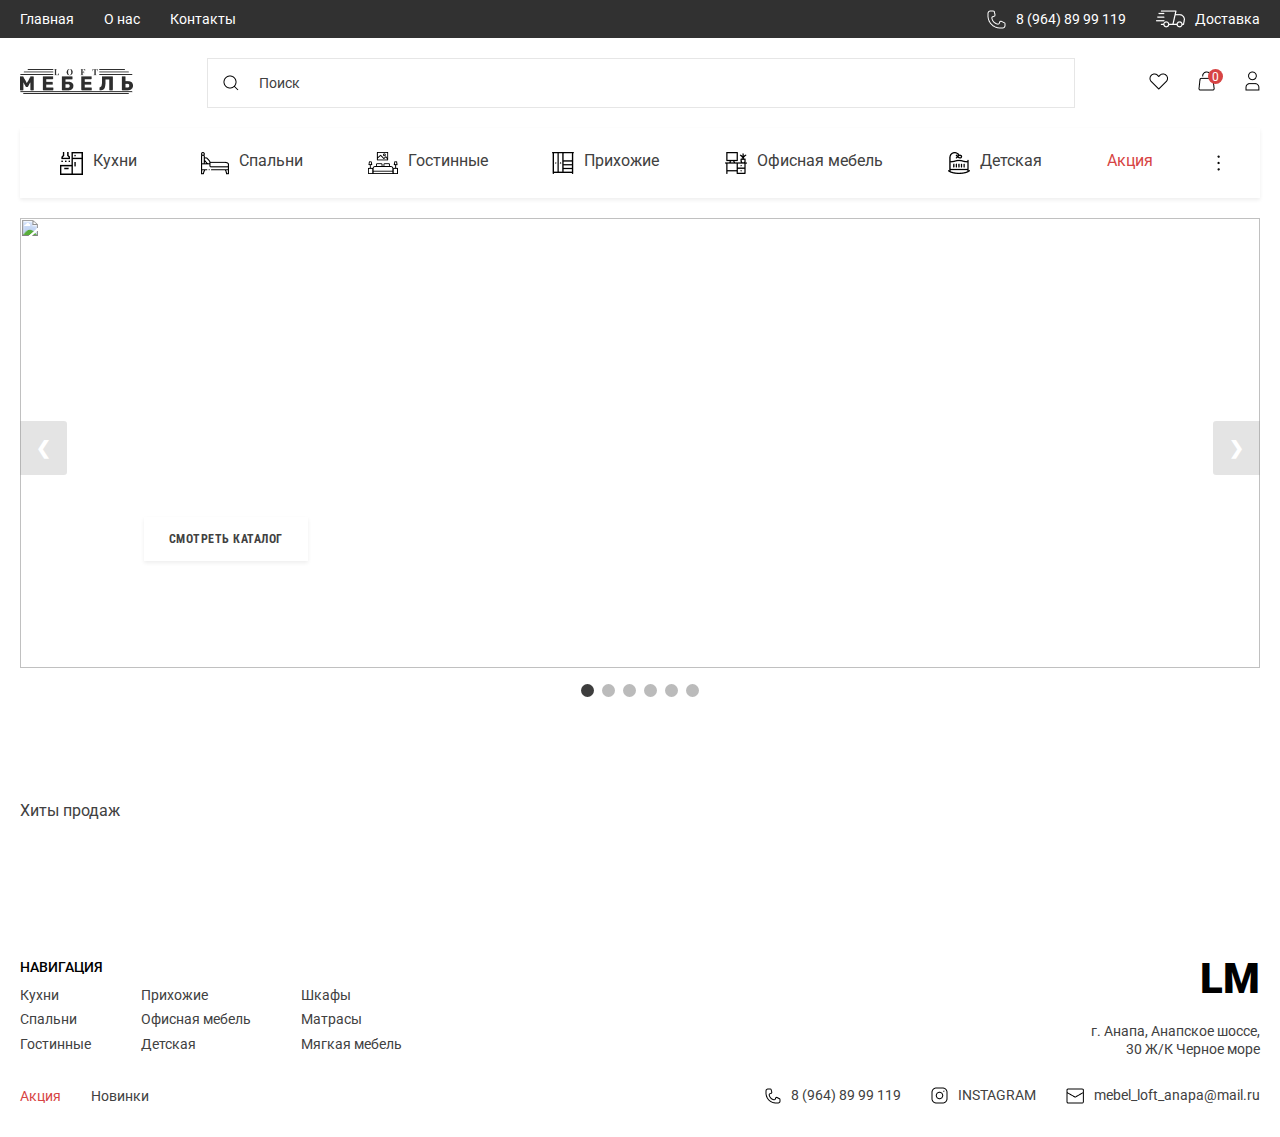
==== index.html @ ea55ac65 "connected offic furniture html link" ====
<!DOCTYPE html>
<html lang="en">

<head>
    <meta charset="UTF-8">
    <meta name="viewport" content="width=device-width, initial-scale=1.0">
    <link rel="stylesheet" href="./css/style.css">
    <link rel="preconnect" href="https://fonts.googleapis.com">
    <link rel="preconnect" href="https://fonts.gstatic.com" crossorigin>
    <link
        href="https://fonts.googleapis.com/css2?family=Playfair+Display:wght@400;700&family=Roboto+Condensed:wght@400;600;800;900&family=Roboto:wght@300;400;500;700;900&display=swap"
        rel="stylesheet">
    <link rel="stylesheet" href="https://cdn.jsdelivr.net/npm/bootstrap-icons@1.11.2/font/bootstrap-icons.min.css">
    <title>Loft Mebel</title>
</head>

<body>

    <nav class="navbar">
        <div class="navbar__top">
            <div class="container">
                <div class="navbar__top__content">
                    <ul class="navbar__top__left">
                        <li>Главная</li>
                        <li>О нас</li>
                        <li>Контакты</li>
                    </ul>
                    <ul class="navbar__top__right">
                        <li>
                            <img src="./img/phone-icon.png" alt="">
                            <a href="tel:8 (964) 89 99 119">8 (964) 89 99 119</a>
                        </li>
                        <li>
                            <img src="./img/delivery-icon.png" alt="">
                            <a href="#">Доставка</a>
                        </li>
                    </ul>
                    <div class="close__navbar__menu__icon"><i class="bi bi-x-lg"></i></div>
                </div>
            </div>
        </div>
        <div class="navbar__bottom">
            <div class="container">
                <div class="navbar__bottom__content">
                    <div class="navbar__menu__icon"><i class="bi bi-list"></i></div>
                    <a href="#" class="market__logo">
                        <img src="./img/LOGO.png" alt="">
                    </a>
                    <div class="search__box">
                        <img src="./img/search-icon.png" alt="">
                        <input type="text" placeholder="Поиск" class="search__area">
                    </div>
                    <div class="navbar__activities">
                        <div class="navbar__activity"><img src="./img/liked-icon.png" alt=""></div>
                        <div class="navbar__activity">
                            <img src="./img/bag-icon.png" alt="">
                            <div class="counter__bought__products">0</div>
                        </div>
                        <div class="navbar__activity"> <img src="./img/user-icon.png" alt=""></div>
                    </div>
                </div>
            </div>
        </div>
        <div class="container">
            <ul class="products__type__row">
                <a href="kitchen.html">
                    <li>
                        <img src="./img/kitchen-icon.png" alt="">
                        <span class="product__name">Кухни</span>
                    </li>
                </a>
                <a href="bedroom.html">
                    <li>
                        <img src="./img/bedroom-icon.png" alt="">
                        <span class="product__name">Спальни</span>
                    </li>
                </a>
                <a href="livingRoom.html">
                    <li>
                        <img src="./img/livingroom-icon.png" alt="">
                        <span class="product__name">Гостинные</span>
                    </li>
                </a>
                <a href="hallway.html">
                    <li>
                        <img src="./img/closet-icon.png" alt="">
                        <span class="product__name">Прихожие</span>
                    </li>
                </a>
                <a href="officeFurniture.html">
                    <li>
                        <img src="./img/office-icon.png" alt="">
                        <span class="product__name extra__width">Офисная мебель</span>
                    </li>
                </a>
                <li>
                    <img src="./img/childrensroom-icon.png" alt="">
                    <span class="product__name">Детская</span>
                </li>
                <li class="products__in__sale"><span>Акция</span></li>
                <li class="products__type__settings"><img src="./img/three dot.png" alt=""></li>
            </ul>
        </div>
    </nav>

    <header class="header">
        <div class="container">
            <div class="header__content">
                <div class="slide fade">
                    <img src="https://rolen-mebel.ru/up/resizetmp/1680_640_4/27d166727599573d9fa491436e510f7b/banner.jpg"
                        class="header__image">
                    <div class="slide__data">
                        <h2 class="header__title">loft <br> мебель</h2>
                        <p class="header__text">Современная и удобная мебель в Анапе</p>
                        <button class="header__btn">СМОТРЕТЬ КАТАЛОГ</button>
                    </div>
                </div>
                <div class="slide fade">
                    <img src="https://belarusmebel.kz/static/img/images/new/5.jpg" class="header__image">
                    <div class="slide__data">
                        <h2 class="header__title">loft <br> мебель</h2>
                        <p class="header__text">Современная и удобная мебель в Анапе</p>
                        <button class="header__btn">СМОТРЕТЬ КАТАЛОГ</button>
                    </div>
                </div>
                <div class="slide fade">
                    <img src="https://nsk.angstrem-mebel.ru/upload/landing/lp_slide888.jpg" class="header__image">
                    <div class="slide__data">
                        <h2 class="header__title">loft <br> мебель</h2>
                        <p class="header__text">Современная и удобная мебель в Анапе</p>
                        <button class="header__btn">СМОТРЕТЬ КАТАЛОГ</button>
                    </div>
                </div>
                <div class="slide fade">
                    <img src="https://renome-mebel.ru/assets/img/files/slider-banner/prichozhie.jpg"
                        class="header__image">
                    <div class="slide__data">
                        <h2 class="header__title">loft <br> мебель</h2>
                        <p class="header__text">Современная и удобная мебель в Анапе</p>
                        <button class="header__btn">СМОТРЕТЬ КАТАЛОГ</button>
                    </div>
                </div>
                <div class="slide fade">
                    <img src="https://krasnodar.express-office.ru/img/slider/5a9a178a43be477fdfda309791a1c2359e6e838a_f3103b81ad3d81dd0ccc831a3be640b143e2cb31_1_4.jpg"
                        class="header__image">
                    <div class="slide__data">
                        <h2 class="header__title">loft <br> мебель</h2>
                        <p class="header__text">Современная и удобная мебель в Анапе</p>
                        <button class="header__btn">СМОТРЕТЬ КАТАЛОГ</button>
                    </div>
                </div>
                <div class="slide fade">
                    <img src="https://davita-mebel.ru/wa-data/public/shop/skcatimage/105/banner_det-tif.jpg"
                        class="header__image">
                    <div class="slide__data">
                        <h2 class="header__title">loft <br> мебель</h2>
                        <p class="header__text">Современная и удобная мебель в Анапе</p>
                        <button class="header__btn">СМОТРЕТЬ КАТАЛОГ</button>
                    </div>
                </div>
                <a class="prev" onclick="changeSlide(-1)">&#10094;</a>
                <a class="next" onclick="changeSlide(1)">&#10095;</a>
            </div>
        </div>
        <div class="dots">
            <span class="dot" onclick="currentSlide(1)"></span>
            <span class="dot" onclick="currentSlide(2)"></span>
            <span class="dot" onclick="currentSlide(3)"></span>
            <span class="dot" onclick="currentSlide(4)"></span>
            <span class="dot" onclick="currentSlide(5)"></span>
            <span class="dot" onclick="currentSlide(6)"></span>
        </div>
    </header>

    <main class="cards">
        <div class="container">
            <h2 class="cards__title">Хиты продаж</h2>
            <div class="cards__content"></div>
        </div>
    </main>

    <footer class="footer">
        <div class="container">
            <div class="footer__content">
                <div class="footer__left">
                    <h3 class="footer__title">НАВИГАЦИЯ</h3>
                    <div class="footer__menu__list">
                        <ul class="footer__menu">
                            <li>Кухни</li>
                            <li>Спальни</li>
                            <li>Гостинные</li>
                        </ul>
                        <ul class="footer__menu">
                            <li>Прихожие</li>
                            <li>Офисная мебель</li>
                            <li>Детская</li>
                        </ul>
                        <ul class="footer__menu">
                            <li>Шкафы</li>
                            <li>Матрасы</li>
                            <li>Мягкая мебель</li>
                        </ul>
                    </div>
                    <ul class="footer__sell">
                        <li>Акция</li>
                        <li>Новинки</li>
                    </ul>
                </div>
                <div class="footer__right">
                    <a href="index.html" class="footer__logo">LM</a>
                    <p class="footer__address">г. Анапа, Анапское шоссе,<br>30 Ж/К Черное море</p>
                    <ul class="footer__links">
                        <a href="tel:8 (964) 89 99 119">
                            <li>
                                <img src="./img/phone_icon.png" alt="">
                                <p class="footer__link__text">8 (964) 89 99 119</p>
                            </li>
                        </a>
                        <a href="#">
                            <li>
                                <img src="./img/inst-iocn.png" alt="">
                                <p class="footer__link__text">INSTAGRAM</p>
                            </li>
                        </a>
                        <a href="#">
                            <li>
                                <img src="./img/mail-icon.png" alt="">
                                <p class="footer__link__text">mebel_loft_anapa@mail.ru</p>
                            </li>
                        </a>
                    </ul>
                </div>
            </div>
        </div>
    </footer>

    <script src="./js/index.js"></script>
    <script src="./js/sliderAndNavbarMenu.js"></script>
</body>

</html>
---- css/style.css ----
* {
  padding: 0;
  margin: 0;
  box-sizing: border-box;
}

a {
  text-decoration: none;
  color: inherit;
}

ul,
li {
  list-style: none;
}

.container {
  width: 100%;
  max-width: 1280px;
  padding: 0 20px;
  margin: 0 auto;
}

.navbar__top {
  height: 38px;
  background: #313131;
  display: flex;
  align-items: center;
  transition: 0.2s ease-in-out;
  z-index: 100000000000000000000;
}
@media screen and (max-width: 600px) {
  .navbar__top {
    position: fixed;
    top: 0;
    left: -100%;
    width: 300px;
    flex-direction: column;
    height: 500px;
    border-radius: 0 0 20px 0;
  }
}
@media screen and (max-width: 425px) {
  .navbar__top {
    width: 220px;
    height: 400px;
  }
}

.navbar__top__content {
  display: flex;
  align-items: center;
  justify-content: space-between;
  position: relative;
}
@media screen and (max-width: 600px) {
  .navbar__top__content {
    flex-direction: column;
    align-items: start;
    justify-content: space-between;
    padding-top: 50px;
    height: 460px;
  }
}
@media screen and (max-width: 425px) {
  .navbar__top__content {
    height: 360px;
  }
}

.close__navbar__menu__icon {
  color: #fff;
  position: absolute;
  top: 10px;
  right: -7px;
  font-size: 20px;
  cursor: pointer;
  display: none;
}
@media screen and (max-width: 600px) {
  .close__navbar__menu__icon {
    display: block;
  }
}

.navbar__top__left {
  display: flex;
  align-items: center;
  gap: 30px;
}
.navbar__top__left li {
  color: #FFF;
  font-family: Roboto;
  font-size: 14px;
  font-style: normal;
  font-weight: 400;
  line-height: normal;
  cursor: pointer;
}
@media screen and (max-width: 600px) {
  .navbar__top__left li {
    font-size: 16px;
  }
}
@media screen and (max-width: 425px) {
  .navbar__top__left li {
    font-size: 14px;
  }
}
@media screen and (max-width: 600px) {
  .navbar__top__left {
    flex-direction: column;
    align-items: start;
    gap: 20px;
    padding-bottom: 20px;
  }
}

.navbar__top__right {
  display: flex;
  align-items: center;
  gap: 30px;
}
.navbar__top__right li {
  display: flex;
  align-items: center;
  gap: 10px;
  cursor: pointer;
  color: #FFF;
  font-family: Roboto;
  font-size: 14px;
  font-style: normal;
  font-weight: 400;
  line-height: normal;
}
@media screen and (max-width: 600px) {
  .navbar__top__right li {
    font-size: 16px;
  }
}
@media screen and (max-width: 425px) {
  .navbar__top__right li {
    font-size: 14px;
  }
}
@media screen and (max-width: 600px) {
  .navbar__top__right {
    flex-direction: column;
    align-items: start;
    gap: 20px;
  }
}

.navbar__bottom {
  margin-top: 20px;
}

.navbar__bottom__content {
  display: flex;
  align-items: center;
  justify-content: space-between;
  position: relative;
  gap: 38px;
}
@media screen and (max-width: 600px) {
  .navbar__bottom__content {
    gap: 25px;
  }
}
@media screen and (max-width: 550px) {
  .navbar__bottom__content {
    gap: 15px;
  }
}
@media screen and (max-width: 480px) {
  .navbar__bottom__content {
    justify-content: start;
  }
}

.navbar__menu__icon {
  display: none;
  font-size: 25px;
  cursor: pointer;
}
@media screen and (max-width: 600px) {
  .navbar__menu__icon {
    display: block;
  }
}

.search__box {
  height: 50px;
  border: 1px solid #E6E6E6;
  display: flex;
  align-items: center;
  width: 70%;
  padding-left: 15px;
  gap: 20px;
}
@media screen and (max-width: 550px) {
  .search__box {
    gap: 10px;
  }
}
@media screen and (max-width: 480px) {
  .search__box {
    position: absolute;
    top: 50px;
    width: 100%;
  }
}
@media screen and (max-width: 425px) {
  .search__box {
    height: 40px;
  }
}

.search__box img {
  cursor: pointer;
}

.search__area {
  outline: 0;
  border: 0;
  width: 100%;
  color: #414141;
  font-family: Roboto;
  font-size: 14px;
  font-style: normal;
  font-weight: 400;
  line-height: normal;
}

.search__area::-moz-placeholder {
  color: #414141;
  font-family: Roboto;
  font-size: 14px;
  font-style: normal;
  font-weight: 400;
  line-height: normal;
}

.search__area::placeholder {
  color: #414141;
  font-family: Roboto;
  font-size: 14px;
  font-style: normal;
  font-weight: 400;
  line-height: normal;
}

.navbar__activities {
  display: flex;
  align-items: center;
  gap: 30px;
}
@media screen and (max-width: 600px) {
  .navbar__activities {
    gap: 25px;
  }
}
@media screen and (max-width: 550px) {
  .navbar__activities {
    gap: 15px;
  }
}
@media screen and (max-width: 480px) {
  .navbar__activities {
    width: 60%;
    justify-content: end;
  }
}

.navbar__activities img {
  cursor: pointer;
}

.counter__bought__products {
  position: absolute;
  top: -2px;
  left: 10px;
  width: 15px;
  height: 15px;
  background-color: #D74444;
  border-radius: 50%;
  display: flex;
  align-items: center;
  justify-content: center;
  color: #fff;
  font-size: 12px;
  font-family: Roboto;
}

.navbar__activity {
  position: relative;
}

.products__type__row {
  height: 70px;
  padding: 0 40px;
  display: flex;
  align-items: center;
  justify-content: space-between;
  margin-top: 20px;
  background: #FFF;
  box-shadow: 0px 2px 4px 0px rgba(0, 0, 0, 0.07);
  gap: 10px;
}
@media screen and (max-width: 950px) {
  .products__type__row {
    padding: 0 20px;
  }
}
@media screen and (max-width: 850px) {
  .products__type__row {
    overflow: auto;
    gap: 30px;
  }
}
@media screen and (max-width: 550px) {
  .products__type__row {
    box-shadow: 0 0 0;
    height: 80px;
    align-items: start;
    padding: 0 5px;
  }
}
@media screen and (max-width: 480px) {
  .products__type__row {
    position: relative;
    top: 70px;
  }
}
@media screen and (max-width: 425px) {
  .products__type__row {
    top: 60px;
  }
}

.products__type__row::-webkit-scrollbar {
  display: none;
}

.products__type__row li {
  display: flex;
  align-items: center;
  gap: 10px;
  cursor: pointer;
  height: 70px;
}
@media screen and (max-width: 550px) {
  .products__type__row li img {
    padding: 15px;
    box-shadow: 0px 2px 4px 0px rgba(0, 0, 0, 0.07);
  }
}
@media screen and (max-width: 425px) {
  .products__type__row li img {
    padding: 10px;
  }
}
@media screen and (max-width: 550px) {
  .products__type__row li {
    flex-direction: column;
  }
}

@media screen and (max-width: 550px) {
  .products__type__settings img {
    margin-top: 8px;
  }
}

@media screen and (max-width: 860px) {
  .extra__width {
    width: 130px;
  }
}
@media screen and (max-width: 425px) {
  .extra__width {
    width: 100px;
  }
}

.product__name {
  color: #414141;
  font-family: Roboto;
  font-size: 16px;
  font-style: normal;
  font-weight: 400;
  line-height: normal;
  height: 24px;
  padding-bottom: 5px;
}
@media screen and (max-width: 950px) {
  .product__name {
    font-size: 14px !important;
  }
}
@media screen and (max-width: 425px) {
  .product__name {
    font-size: 12px !important;
  }
}

.product__name:hover {
  border-bottom: 2px solid #313131;
}

.products__in__sale span {
  color: #D74444;
  font-family: Roboto;
  font-size: 16px;
  font-style: normal;
  font-weight: 400;
  line-height: normal;
  padding-bottom: 5px;
  height: 24px;
}
@media screen and (max-width: 950px) {
  .products__in__sale span {
    font-size: 14px;
  }
}
@media screen and (max-width: 550px) {
  .products__in__sale span {
    margin-top: 23px;
  }
}
@media screen and (max-width: 425px) {
  .products__in__sale span {
    font-size: 12px;
  }
}

.products__in__sale span:hover {
  border-bottom: 2px solid #D74444;
}

.header {
  margin-bottom: 30px;
}

.header__content {
  width: 100%;
  margin: 20px 0 15px;
  position: relative;
  height: 450px;
}
@media screen and (max-width: 900px) {
  .header__content {
    height: 400px;
    margin-bottom: 10px;
  }
}
@media screen and (max-width: 480px) {
  .header__content {
    margin-top: 90px;
    height: 350px;
  }
}
@media screen and (max-width: 425px) {
  .header__content {
    height: 300px;
  }
}

.slides {
  display: none;
}

.slide img {
  height: 450px;
  width: 100%;
  -o-object-fit: cover;
     object-fit: cover;
}
@media screen and (max-width: 900px) {
  .slide img {
    height: 400px;
  }
}
@media screen and (max-width: 480px) {
  .slide img {
    height: 350px;
  }
}
@media screen and (max-width: 425px) {
  .slide img {
    height: 300px;
  }
}

.slide {
  position: relative;
}

.slide__data {
  position: absolute;
  top: 30%;
  left: 10%;
}
@media screen and (max-width: 600px) {
  .slide__data {
    left: 5%;
  }
}

.header__title {
  color: #ffffff;
  font-family: Playfair Display;
  font-size: 50px;
  font-style: normal;
  font-weight: 700;
  line-height: 105.3%;
  letter-spacing: 1px;
  text-transform: uppercase;
  margin-bottom: 15px;
}
@media screen and (max-width: 900px) {
  .header__title {
    font-size: 40px;
  }
}
@media screen and (max-width: 600px) {
  .header__title {
    font-size: 30px;
    margin-bottom: 10px;
  }
}
@media screen and (max-width: 375px) {
  .header__title {
    font-size: 25px;
    margin-bottom: 5px;
  }
}

.header__text {
  color: #ffffff;
  font-family: Roboto Condensed;
  font-size: 16px;
  font-style: normal;
  font-weight: 400;
  line-height: 140.8%;
  letter-spacing: 0.32px;
  margin-bottom: 20px;
}
@media screen and (max-width: 900px) {
  .header__text {
    margin-bottom: 10px;
  }
}
@media screen and (max-width: 600px) {
  .header__text {
    margin-bottom: 5px;
    font-size: 14px;
  }
}
@media screen and (max-width: 375px) {
  .header__text {
    width: 200px;
  }
}

.header__btn {
  background: #FFF;
  padding: 14px 25px;
  cursor: pointer;
  box-shadow: 0px 2px 4px 0px rgba(0, 0, 0, 0.07);
  color: var(--text-color, #414141);
  font-family: Roboto Condensed;
  font-size: 12px;
  font-style: normal;
  font-weight: 700;
  line-height: 140.8%;
  letter-spacing: 0.48px;
  border: 0;
}
@media screen and (max-width: 900px) {
  .header__btn {
    padding: 10px 20px;
  }
}
@media screen and (max-width: 900px) {
  .header__btn {
    padding: 10px 15px;
  }
}

.prev,
.next {
  cursor: pointer;
  position: absolute;
  top: 50%;
  width: auto;
  margin-top: -22px;
  padding: 16px;
  color: #FFF;
  font-weight: bold;
  font-size: 18px;
  transition: 0.6s ease;
  border-radius: 0 3px 3px 0;
  background: rgba(157, 157, 157, 0.28);
}
@media screen and (max-width: 900px) {
  .prev,
  .next {
    padding: 10px;
  }
}
@media screen and (max-width: 900px) {
  .prev,
  .next {
    bottom: 0;
    top: 93%;
    right: 30px;
    background: rgba(105, 105, 105, 0.28);
  }
}

.next {
  right: 0;
  border-radius: 3px 0 0 3px;
}

.prev:hover,
.next:hover {
  background-color: #1f1f1f;
}

.dot {
  cursor: pointer;
  height: 13px;
  width: 13px;
  margin: 0 2px;
  background-color: #bbb;
  border-radius: 50%;
  display: inline-block;
  transition: background-color 0.6s ease;
}
@media screen and (max-width: 900px) {
  .dot {
    height: 10px;
    width: 10px;
  }
}
@media screen and (max-width: 600px) {
  .dot {
    display: none;
  }
}

.active,
.dot:hover {
  background-color: #3d3d3d;
}

@keyframes fade {
  0% {
    opacity: 0;
  }
  100% {
    opacity: 1;
  }
}
.fade {
  animation-name: fade;
  animation-duration: 1.5s;
}

.dots {
  text-align: center;
}

.cards__content {
  display: flex;
  align-items: center;
  justify-content: space-between;
  gap: 50px;
  padding-bottom: 50px;
  flex-wrap: wrap;
}
@media screen and (max-width: 1250px) {
  .cards__content {
    gap: 20px;
  }
}
@media screen and (max-width: 1159px) {
  .cards__content {
    justify-content: center;
    gap: 40px;
  }
}
@media screen and (max-width: 610px) {
  .cards__content {
    gap: 20px;
  }
}
@media screen and (max-width: 375px) {
  .cards__content {
    gap: 30px;
  }
}

.cards__title {
  margin-bottom: 35px;
  color: #414141;
  font-family: Roboto;
  font-size: 16px;
  font-style: normal;
  font-weight: 400;
  line-height: normal;
  margin-top: 100px;
}

.card {
  width: 265px;
  box-shadow: 0 0 10px #ccc;
  border-radius: 5px;
}
@media screen and (max-width: 375px) {
  .card {
    width: 250px;
  }
}

.card__header {
  width: 225px;
  height: 150px;
  margin: 30px auto 0;
  overflow: hidden;
}
@media screen and (max-width: 375px) {
  .card__header {
    width: 220px;
  }
}

.card__activities__content {
  display: flex;
  align-items: center;
  justify-content: space-between;
  margin-bottom: 10px;
  position: relative;
  top: 15px;
  left: 0;
  padding: 0 20px;
}

.sell__percent {
  color: #000;
  font-family: Roboto;
  font-size: 12px;
  font-style: normal;
  font-weight: 400;
  line-height: normal;
}

.sell__percent__box {
  display: flex;
  align-items: center;
  gap: 5px;
}

.liked__icon {
  cursor: pointer;
  color: #000;
}

.liked__icon__active {
  color: red;
  cursor: pointer;
}

.card__header img {
  width: 100%;
  transition: 0.3s ease-in;
}

.card__header img:hover {
  transform: scale(1.1);
}

.card__bodier {
  padding: 20px;
}
@media screen and (max-width: 375px) {
  .card__bodier {
    padding: 15px;
  }
}

.product__name__1 {
  color: #414141;
  font-family: Roboto;
  font-size: 16px;
  font-style: normal;
  font-weight: 500;
  line-height: normal;
  margin-bottom: 6px;
}

.product__title {
  margin-bottom: 9px;
  color: #414141;
  font-family: Roboto;
  font-size: 11px;
  font-style: normal;
  font-weight: 400;
  line-height: normal;
}

.product__price {
  margin-bottom: 15px;
  color: #414141;
  font-family: Roboto;
  font-size: 16px;
  font-style: normal;
  font-weight: 500;
  line-height: normal;
}

.product__size__text {
  color: #414141;
  font-family: Roboto;
  font-size: 12px;
  font-style: normal;
  font-weight: 400;
  line-height: normal;
  margin-bottom: 8px;
}

.product__content__box {
  display: flex;
  align-items: center;
  justify-content: space-between;
}

.product__box__title {
  margin-bottom: 8px;
  color: #C4C4C4;
  font-family: Roboto;
  font-size: 9px;
  font-style: normal;
  font-weight: 400;
  line-height: normal;
}

.product__size {
  color: #414141;
  font-family: Roboto;
  font-size: 9px;
  font-style: normal;
  font-weight: 400;
  line-height: normal;
  margin-bottom: 17px;
}

.to__card {
  width: 100%;
  background: #245462;
  border: 0;
  text-align: center;
  color: #FFF;
  font-family: Roboto;
  font-size: 13px;
  font-style: normal;
  font-weight: 400;
  line-height: normal;
  padding: 12px 0;
  cursor: pointer;
  transition: 0.1s ease;
}

.to__card:hover {
  opacity: 0.9;
}

.to__card:active {
  transform: scale(0.98);
}

.footer__content {
  padding-top: 49px;
  display: flex;
  justify-content: space-between;
  padding-bottom: 32px;
}
@media screen and (max-width: 857px) {
  .footer__content {
    flex-direction: column;
    gap: 30px;
  }
}

.footer__title {
  margin-top: 5px;
  margin-bottom: 10px;
  color: #000;
  font-family: Roboto;
  font-size: 14px;
  font-style: normal;
  font-weight: 500;
  line-height: 126.688%;
}

.footer__menu__list {
  display: flex;
  align-items: center;
  gap: 50px;
}
@media screen and (max-width: 917px) {
  .footer__menu__list {
    gap: 30px;
  }
}
@media screen and (max-width: 857px) {
  .footer__menu__list {
    gap: 70px;
  }
}
@media screen and (max-width: 462px) {
  .footer__menu__list {
    gap: 30px;
  }
}
@media screen and (max-width: 382px) {
  .footer__menu__list {
    gap: 15px;
    flex-direction: column;
    align-items: start;
  }
}

.footer__menu {
  flex-direction: column;
}
.footer__menu li {
  cursor: pointer;
  margin-bottom: 7px;
  color: #414141;
  font-family: Roboto;
  font-size: 14px;
  font-style: normal;
  font-weight: 400;
  line-height: 126.688%;
}

.footer__sell {
  margin-top: 27px;
  display: flex;
  align-items: center;
  gap: 30px;
}
@media screen and (max-width: 917px) {
  .footer__sell {
    gap: 20px;
  }
}
@media screen and (max-width: 462px) {
  .footer__sell {
    margin-top: 13px;
  }
}

.footer__sell li {
  color: var(--text-color, #414141);
  font-family: Roboto;
  font-size: 14px;
  font-style: normal;
  font-weight: 400;
  line-height: 126.688%;
  cursor: pointer;
}

.footer__sell li:first-child {
  color: #D74444;
}

.footer__logo {
  margin-bottom: 20px;
  color: #000;
  font-family: Roboto;
  font-size: 42px;
  font-style: normal;
  font-weight: 900;
  line-height: normal;
  cursor: pointer;
  display: flex;
  justify-content: end;
}
@media screen and (max-width: 857px) {
  .footer__logo {
    justify-content: start;
  }
}

.footer__address {
  color: var(--text-color, #414141);
  text-align: right;
  font-family: Roboto;
  font-size: 14px;
  font-style: normal;
  font-weight: 400;
  line-height: 126.688%;
  height: 54px;
  margin-bottom: 10px;
}
@media screen and (max-width: 857px) {
  .footer__address {
    text-align: left;
  }
}

.footer__links {
  display: flex;
  align-items: center;
  gap: 30px;
}
@media screen and (max-width: 917px) {
  .footer__links {
    gap: 20px;
  }
}
@media screen and (max-width: 515px) {
  .footer__links {
    flex-direction: column;
    align-items: start;
    gap: 15px;
  }
}
.footer__links a li {
  display: flex;
  align-items: center;
  gap: 10px;
}

.footer__link__text {
  color: var(--text-color, #414141);
  text-align: right;
  font-family: Roboto;
  font-size: 14px;
  font-style: normal;
  font-weight: 400;
  line-height: 126.688%;
}

.active__type {
  border-bottom: 2px solid #353535;
}

.kitchen__cards__content {
  display: flex;
  align-items: center;
  justify-content: space-between;
  gap: 50px;
  padding-bottom: 50px;
  flex-wrap: wrap;
}
@media screen and (max-width: 1250px) {
  .kitchen__cards__content {
    gap: 20px;
  }
}
@media screen and (max-width: 1159px) {
  .kitchen__cards__content {
    justify-content: center;
    gap: 40px;
  }
}
@media screen and (max-width: 610px) {
  .kitchen__cards__content {
    gap: 20px;
  }
}
@media screen and (max-width: 375px) {
  .kitchen__cards__content {
    gap: 30px;
  }
}

.bedroom__cards__content {
  display: flex;
  align-items: center;
  justify-content: space-between;
  gap: 50px;
  padding-bottom: 50px;
  flex-wrap: wrap;
}
@media screen and (max-width: 1250px) {
  .bedroom__cards__content {
    gap: 20px;
  }
}
@media screen and (max-width: 1159px) {
  .bedroom__cards__content {
    justify-content: center;
    gap: 40px;
  }
}
@media screen and (max-width: 610px) {
  .bedroom__cards__content {
    gap: 20px;
  }
}
@media screen and (max-width: 375px) {
  .bedroom__cards__content {
    gap: 30px;
  }
}

.hallway__cards__content {
  display: flex;
  align-items: center;
  justify-content: space-between;
  gap: 50px;
  padding-bottom: 50px;
  flex-wrap: wrap;
}
@media screen and (max-width: 1250px) {
  .hallway__cards__content {
    gap: 20px;
  }
}
@media screen and (max-width: 1159px) {
  .hallway__cards__content {
    justify-content: center;
    gap: 40px;
  }
}
@media screen and (max-width: 610px) {
  .hallway__cards__content {
    gap: 20px;
  }
}
@media screen and (max-width: 375px) {
  .hallway__cards__content {
    gap: 30px;
  }
}

.living__room__cards__content {
  display: flex;
  align-items: center;
  justify-content: space-between;
  gap: 50px;
  padding-bottom: 50px;
  flex-wrap: wrap;
}
@media screen and (max-width: 1250px) {
  .living__room__cards__content {
    gap: 20px;
  }
}
@media screen and (max-width: 1159px) {
  .living__room__cards__content {
    justify-content: center;
    gap: 40px;
  }
}
@media screen and (max-width: 610px) {
  .living__room__cards__content {
    gap: 20px;
  }
}
@media screen and (max-width: 375px) {
  .living__room__cards__content {
    gap: 30px;
  }
}/*# sourceMappingURL=style.css.map */
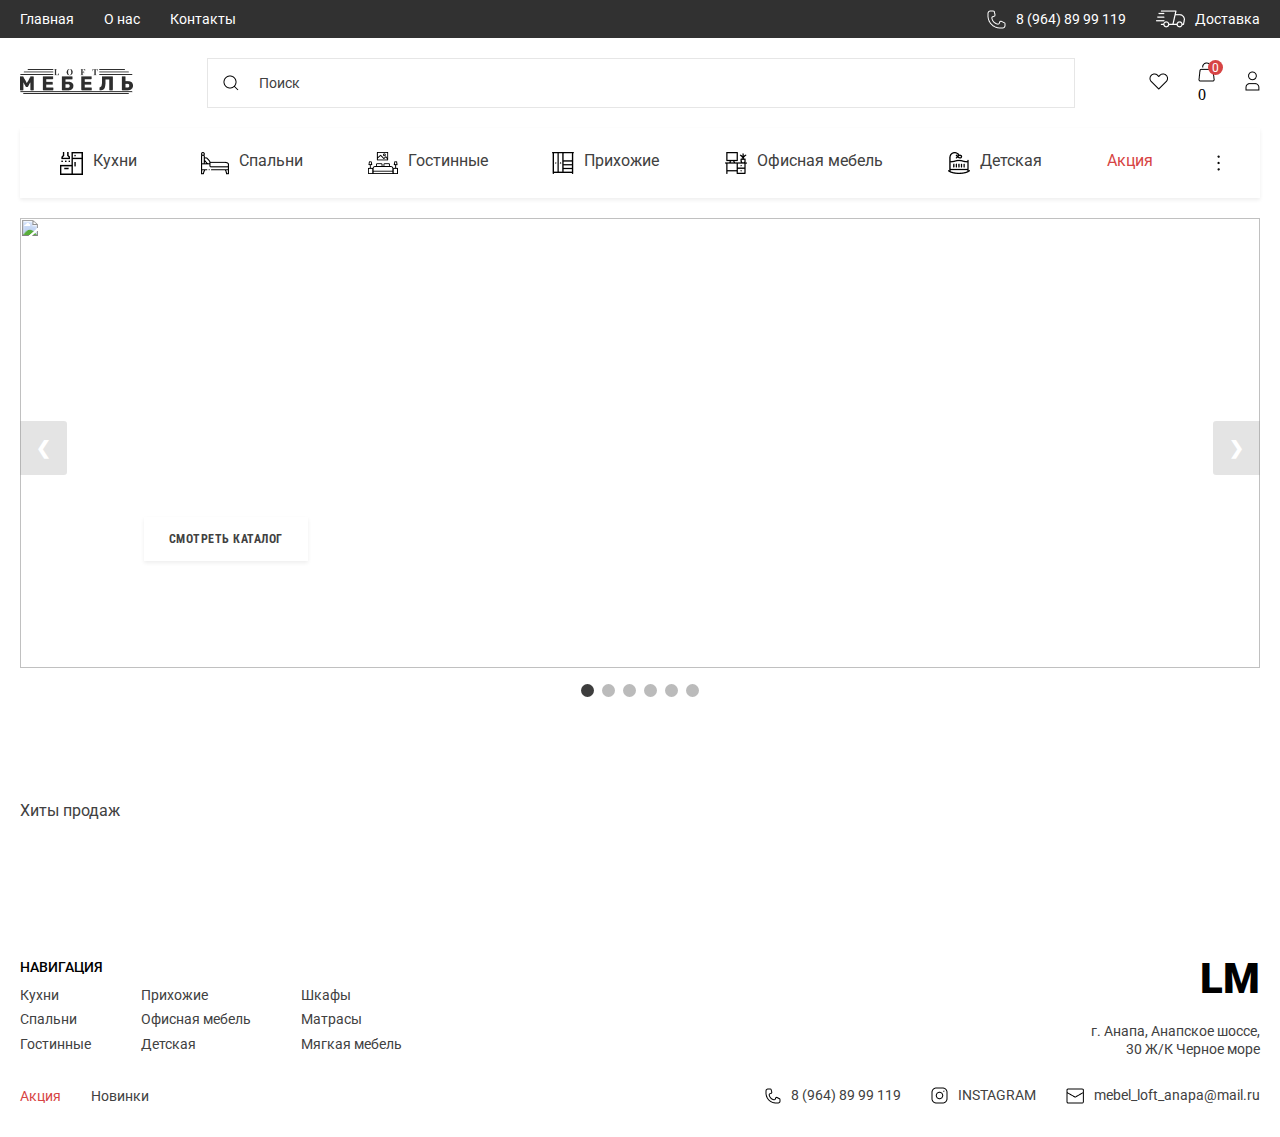
==== commit 47205980: "added element which counts liked products" ====
--- a/index.html
+++ b/index.html
@@ -51,10 +51,11 @@
                         <input type="text" placeholder="Поиск" class="search__area">
                     </div>
                     <div class="navbar__activities">
-                        <div class="navbar__activity"><img src="./img/liked-icon.png" alt=""></div>
+                        <a href="likedProducts.html" class="navbar__activity"><img src="./img/liked-icon.png" alt=""></a>
                         <div class="navbar__activity">
                             <img src="./img/bag-icon.png" alt="">
                             <div class="counter__bought__products">0</div>
+                            <div class="counter__liked__products">0</div>
                         </div>
                         <div class="navbar__activity"> <img src="./img/user-icon.png" alt=""></div>
                     </div>
@@ -93,10 +94,12 @@
                         <span class="product__name extra__width">Офисная мебель</span>
                     </li>
                 </a>
-                <li>
-                    <img src="./img/childrensroom-icon.png" alt="">
-                    <span class="product__name">Детская</span>
-                </li>
+                <a href="children.html">
+                    <li>
+                        <img src="./img/childrensroom-icon.png" alt="">
+                        <span class="product__name">Детская</span>
+                    </li>
+                </a>
                 <li class="products__in__sale"><span>Акция</span></li>
                 <li class="products__type__settings"><img src="./img/three dot.png" alt=""></li>
             </ul>
@@ -186,14 +189,14 @@
                     <h3 class="footer__title">НАВИГАЦИЯ</h3>
                     <div class="footer__menu__list">
                         <ul class="footer__menu">
-                            <li>Кухни</li>
-                            <li>Спальни</li>
-                            <li>Гостинные</li>
+                            <a href="kitchen.html"><li>Кухни</li></a>
+                            <a href="bedroom.html"><li>Спальни</li></a>
+                            <a href="livingRoom.html"><li>Гостинные</li></a>
                         </ul>
                         <ul class="footer__menu">
-                            <li>Прихожие</li>
-                            <li>Офисная мебель</li>
-                            <li>Детская</li>
+                            <a href="hallway.html"><li>Прихожие</li></a>
+                            <a href="officeFurniture.html"><li>Офисная мебель</li></a>
+                            <a href="children.html"><li>Детская</li></a>
                         </ul>
                         <ul class="footer__menu">
                             <li>Шкафы</li>
--- a/css/style.css
+++ b/css/style.css
@@ -775,6 +775,7 @@
 
 .card__header img {
   width: 100%;
+  height: 200px;
   transition: 0.3s ease-in;
 }
 
@@ -1168,4 +1169,64 @@
   .living__room__cards__content {
     gap: 30px;
   }
+}
+
+.office__furniture__cards__content {
+  display: flex;
+  align-items: center;
+  justify-content: space-between;
+  gap: 50px;
+  padding-bottom: 50px;
+  flex-wrap: wrap;
+}
+@media screen and (max-width: 1250px) {
+  .office__furniture__cards__content {
+    gap: 20px;
+  }
+}
+@media screen and (max-width: 1159px) {
+  .office__furniture__cards__content {
+    justify-content: center;
+    gap: 40px;
+  }
+}
+@media screen and (max-width: 610px) {
+  .office__furniture__cards__content {
+    gap: 20px;
+  }
+}
+@media screen and (max-width: 375px) {
+  .office__furniture__cards__content {
+    gap: 30px;
+  }
+}
+
+.children__cards__content {
+  display: flex;
+  align-items: center;
+  justify-content: space-between;
+  gap: 50px;
+  padding-bottom: 50px;
+  flex-wrap: wrap;
+}
+@media screen and (max-width: 1250px) {
+  .children__cards__content {
+    gap: 20px;
+  }
+}
+@media screen and (max-width: 1159px) {
+  .children__cards__content {
+    justify-content: center;
+    gap: 40px;
+  }
+}
+@media screen and (max-width: 610px) {
+  .children__cards__content {
+    gap: 20px;
+  }
+}
+@media screen and (max-width: 375px) {
+  .children__cards__content {
+    gap: 30px;
+  }
 }/*# sourceMappingURL=style.css.map */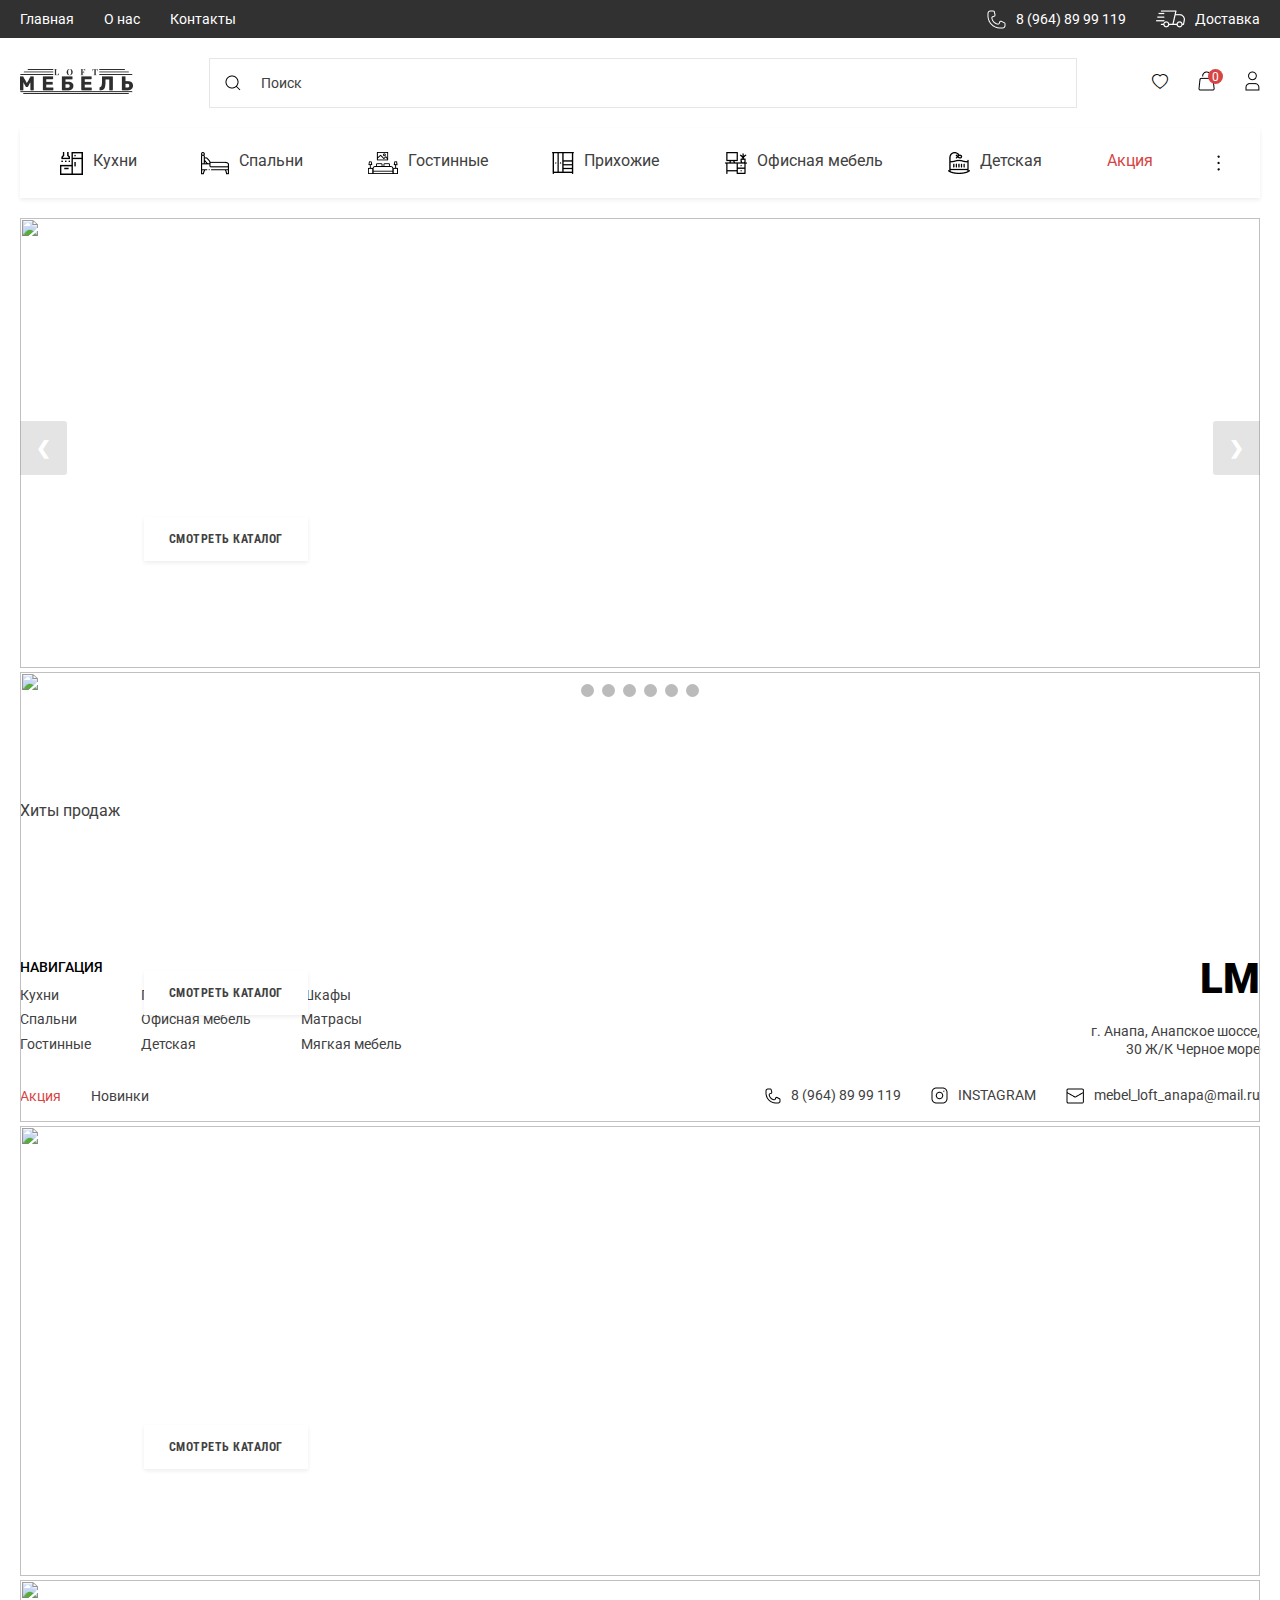
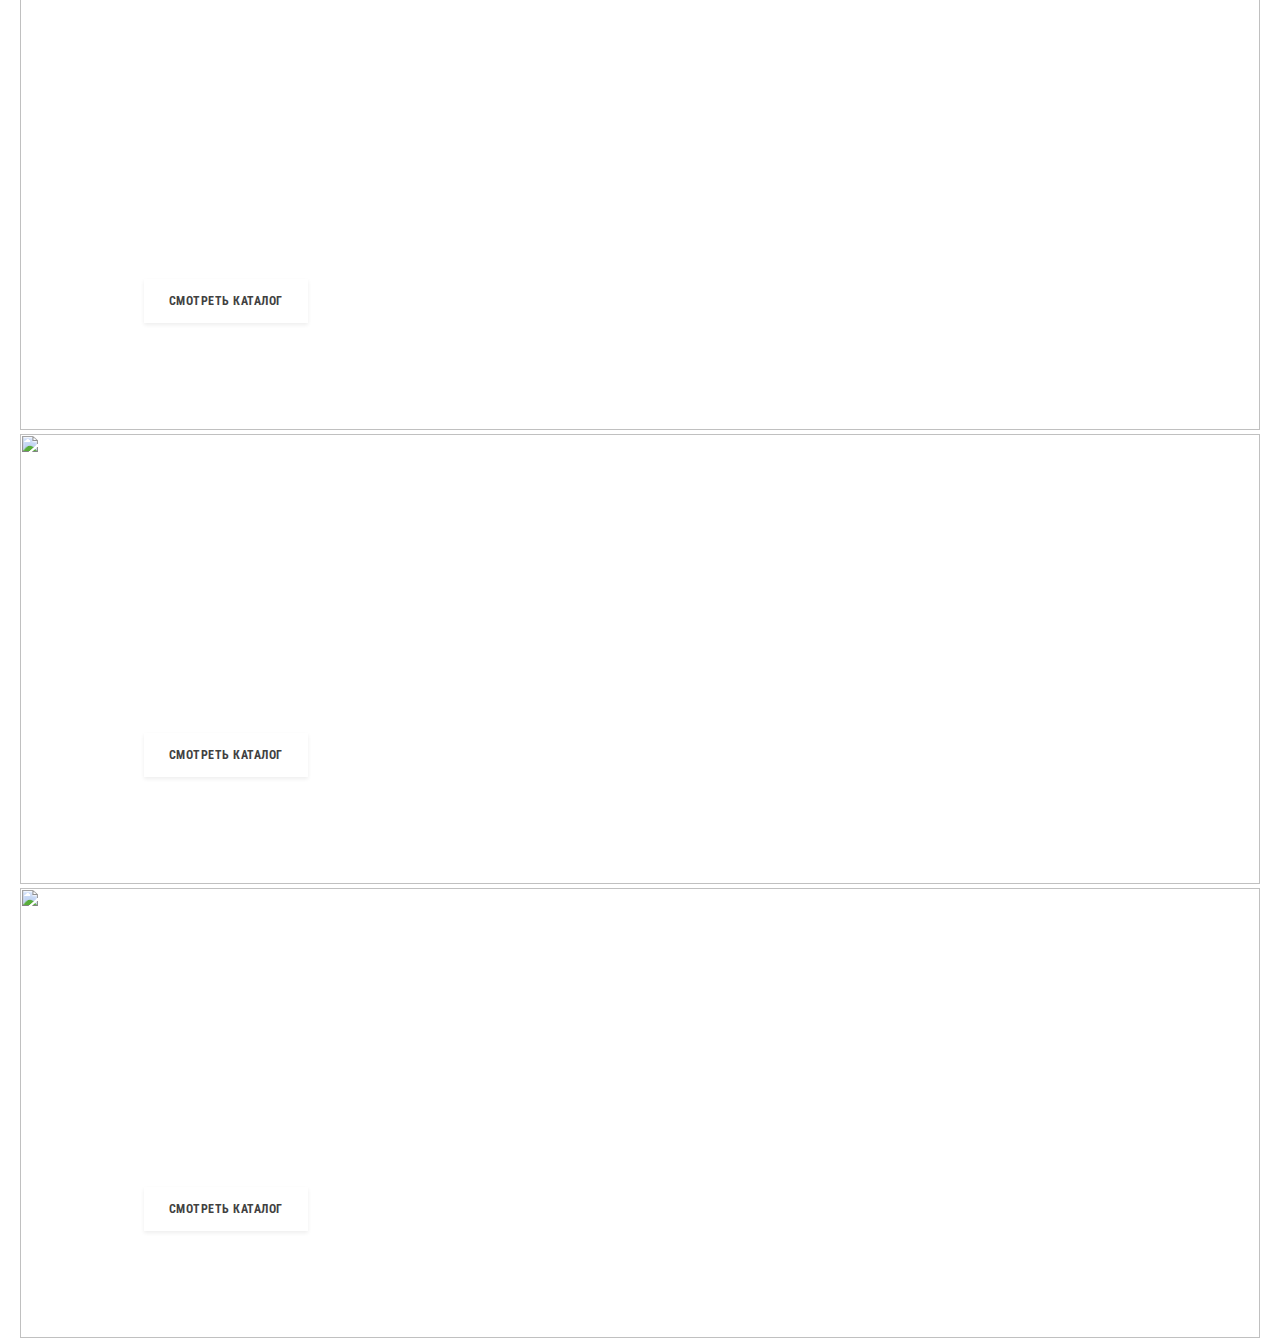
==== commit 1fad04b5: "change liked img to icon and deleted counter liked" ====
--- a/index.html
+++ b/index.html
@@ -51,11 +51,10 @@
                         <input type="text" placeholder="Поиск" class="search__area">
                     </div>
                     <div class="navbar__activities">
-                        <a href="likedProducts.html" class="navbar__activity"><img src="./img/liked-icon.png" alt=""></a>
+                        <a href="likedProducts.html" class="navbar__activity"><i class="bi bi-heart"></i></a>
                         <div class="navbar__activity">
                             <img src="./img/bag-icon.png" alt="">
                             <div class="counter__bought__products">0</div>
-                            <div class="counter__liked__products">0</div>
                         </div>
                         <div class="navbar__activity"> <img src="./img/user-icon.png" alt=""></div>
                     </div>
@@ -238,7 +237,8 @@
     </footer>
 
     <script src="./js/index.js"></script>
-    <script src="./js/sliderAndNavbarMenu.js"></script>
+    <script src="./js/slider.js"></script>
+    <script src="./js/navbar.js"></script>
 </body>
 
 </html>--- a/css/style.css
+++ b/css/style.css
@@ -292,6 +292,27 @@
   font-family: Roboto;
 }
 
+.counter__liked__products {
+  position: absolute;
+  top: -2px;
+  left: -36px;
+  width: 15px;
+  height: 15px;
+  background-color: #D74444;
+  border-radius: 50%;
+  display: flex;
+  align-items: center;
+  justify-content: center;
+  color: #fff;
+  font-size: 12px;
+  font-family: Roboto;
+}
+@media screen and (max-width: 550px) {
+  .counter__liked__products {
+    left: -22px;
+  }
+}
+
 .navbar__activity {
   position: relative;
 }
@@ -321,7 +342,7 @@
 @media screen and (max-width: 550px) {
   .products__type__row {
     box-shadow: 0 0 0;
-    height: 80px;
+    height: 90px;
     align-items: start;
     padding: 0 5px;
   }
@@ -1229,4 +1250,8 @@
   .children__cards__content {
     gap: 30px;
   }
+}
+
+.liked__products {
+  margin: 70px 0;
 }/*# sourceMappingURL=style.css.map */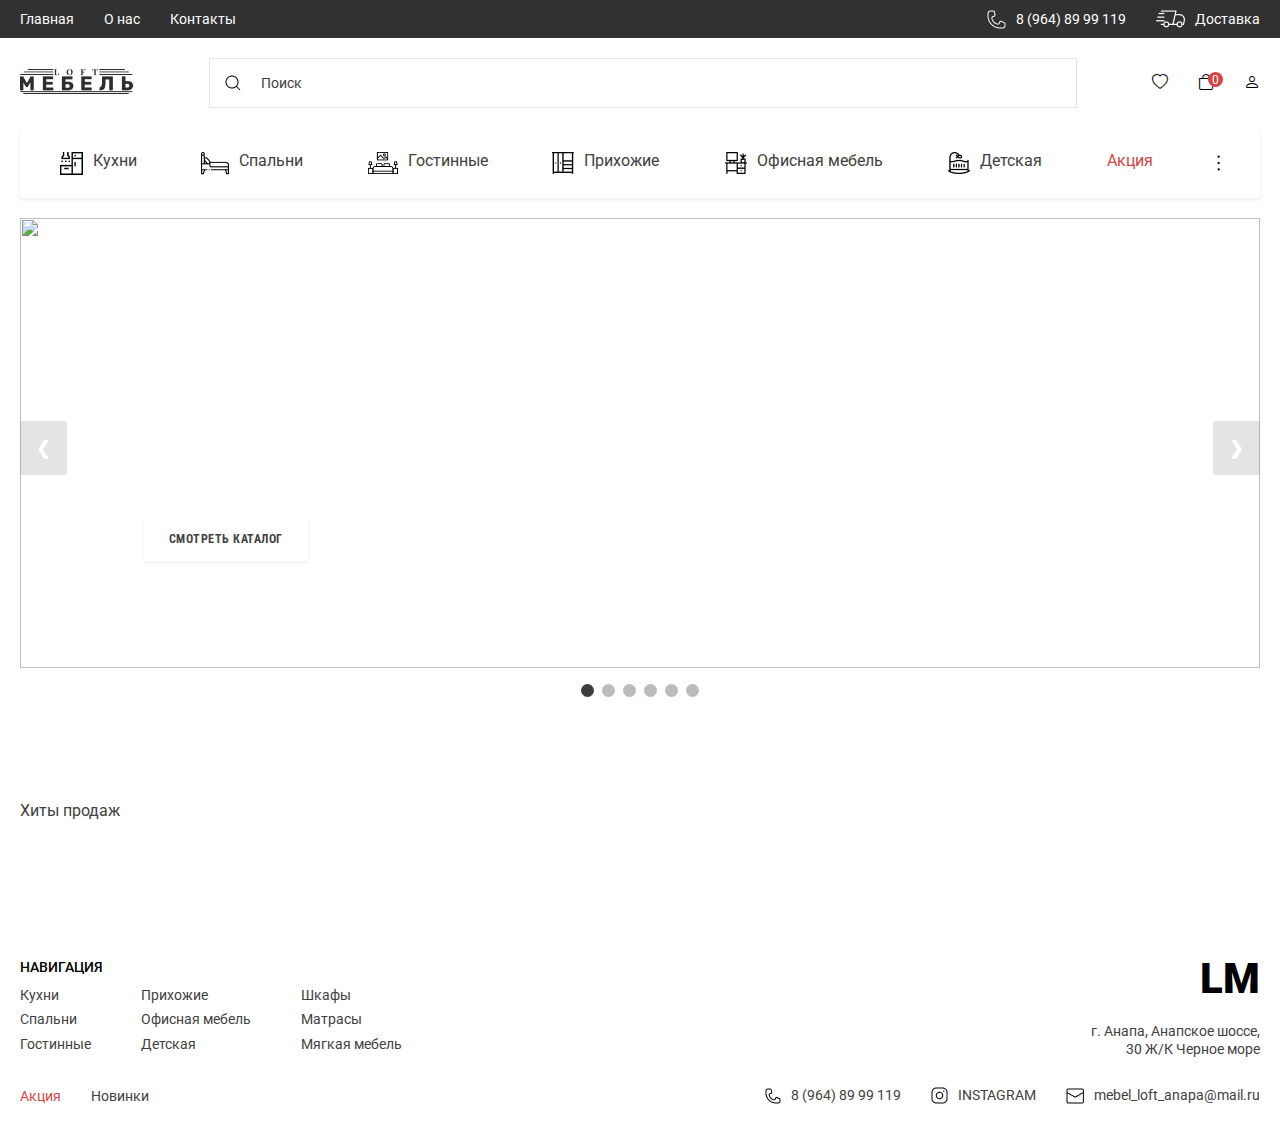
==== commit f9f26816: "changed images to icon" ====
--- a/index.html
+++ b/index.html
@@ -53,10 +53,10 @@
                     <div class="navbar__activities">
                         <a href="likedProducts.html" class="navbar__activity"><i class="bi bi-heart"></i></a>
                         <div class="navbar__activity">
-                            <img src="./img/bag-icon.png" alt="">
+                            <i class="bi bi-bag"></i>
                             <div class="counter__bought__products">0</div>
                         </div>
-                        <div class="navbar__activity"> <img src="./img/user-icon.png" alt=""></div>
+                        <div class="navbar__activity"><i class="bi bi-person"></i></div>
                     </div>
                 </div>
             </div>
--- a/css/style.css
+++ b/css/style.css
@@ -290,27 +290,6 @@
   color: #fff;
   font-size: 12px;
   font-family: Roboto;
-}
-
-.counter__liked__products {
-  position: absolute;
-  top: -2px;
-  left: -36px;
-  width: 15px;
-  height: 15px;
-  background-color: #D74444;
-  border-radius: 50%;
-  display: flex;
-  align-items: center;
-  justify-content: center;
-  color: #fff;
-  font-size: 12px;
-  font-family: Roboto;
-}
-@media screen and (max-width: 550px) {
-  .counter__liked__products {
-    left: -22px;
-  }
 }
 
 .navbar__activity {
@@ -798,6 +777,7 @@
   width: 100%;
   height: 200px;
   transition: 0.3s ease-in;
+  cursor: pointer;
 }
 
 .card__header img:hover {
@@ -1254,4 +1234,379 @@
 
 .liked__products {
   margin: 70px 0;
+}
+
+.liked__products__content {
+  display: flex;
+  align-items: center;
+  justify-content: start;
+  gap: 40px;
+  padding-bottom: 50px;
+  flex-wrap: wrap;
+}
+@media screen and (max-width: 1250px) {
+  .liked__products__content {
+    gap: 20px;
+  }
+}
+@media screen and (max-width: 1159px) {
+  .liked__products__content {
+    justify-content: center;
+  }
+}
+@media screen and (max-width: 610px) {
+  .liked__products__content {
+    gap: 20px;
+  }
+}
+
+.no__liked__products__text {
+  text-align: center;
+  width: 100%;
+  font-size: 18px;
+  font-family: Roboto;
+}
+@media screen and (max-width: 610px) {
+  .no__liked__products__text {
+    font-size: 16px;
+  }
+}
+@media screen and (max-width: 375px) {
+  .no__liked__products__text {
+    font-size: 14px;
+  }
+}
+
+.no__liked__products__img {
+  margin: 0 auto;
+}
+
+.about__product {
+  margin: 50px 0;
+}
+@media screen and (max-width: 480px) {
+  .about__product {
+    margin-top: 100px;
+  }
+}
+
+.about__product__navigator {
+  display: flex;
+  align-items: center;
+  gap: 10px;
+}
+
+.location__name {
+  color: #969696;
+  font-family: Roboto;
+  font-size: 16px;
+  font-style: normal;
+  font-weight: 400;
+  line-height: normal;
+  margin-bottom: 20px;
+  cursor: pointer;
+}
+@media screen and (max-width: 410px) {
+  .location__name {
+    font-size: 14px;
+    margin-bottom: 10px;
+  }
+}
+
+.about__product__content {
+  display: flex;
+  justify-content: space-between;
+  gap: 40px;
+}
+@media screen and (max-width: 900px) {
+  .about__product__content {
+    flex-direction: column;
+  }
+}
+@media screen and (max-width: 480px) {
+  .about__product__content {
+    gap: 20px;
+  }
+}
+
+.about__product__left {
+  width: 48%;
+  height: 370px;
+  overflow: hidden;
+}
+@media screen and (max-width: 1075px) {
+  .about__product__left {
+    width: 45%;
+    height: 400px;
+  }
+}
+@media screen and (max-width: 900px) {
+  .about__product__left {
+    width: 100%;
+  }
+}
+@media screen and (max-width: 700px) {
+  .about__product__left {
+    height: 300px;
+  }
+}
+@media screen and (max-width: 480px) {
+  .about__product__left {
+    height: 250px;
+  }
+}
+@media screen and (max-width: 410px) {
+  .about__product__left {
+    height: 200px;
+  }
+}
+@media screen and (max-width: 480px) {
+  .about__product__left {
+    height: 170px;
+  }
+}
+.about__product__left img {
+  width: 100%;
+  height: 100%;
+  cursor: pointer;
+  -o-object-fit: cover;
+     object-fit: cover;
+  transition: 0.4s ease-in;
+}
+
+.about__product__left img:hover {
+  transform: scale(1.1);
+}
+
+.about__product__right {
+  width: 48%;
+  padding-top: 8px;
+}
+@media screen and (max-width: 1075px) {
+  .about__product__right {
+    width: 55%;
+  }
+}
+@media screen and (max-width: 900px) {
+  .about__product__right {
+    width: 100%;
+  }
+}
+.about__product__right img {
+  cursor: pointer;
+  margin-bottom: 5px;
+}
+
+.about__product__name {
+  margin-bottom: 10px;
+  color: var(--text-color, #414141);
+  font-family: Roboto;
+  font-size: 28px;
+  font-style: normal;
+  font-weight: 500;
+  line-height: normal;
+}
+@media screen and (max-width: 502px) {
+  .about__product__name {
+    font-size: 22px;
+    margin-bottom: 5px;
+  }
+}
+@media screen and (max-width: 410px) {
+  .about__product__name {
+    font-size: 20px;
+  }
+}
+
+.about__product__title {
+  margin-bottom: 15px;
+  color: #686868;
+  font-family: Roboto;
+  font-size: 14px;
+  font-style: normal;
+  font-weight: 400;
+  line-height: normal;
+}
+
+.about__product__row {
+  display: flex;
+  justify-content: space-between;
+  margin-bottom: 20px;
+  align-items: center;
+}
+@media screen and (max-width: 975px) {
+  .about__product__row {
+    gap: 20px;
+  }
+}
+@media screen and (max-width: 900px) {
+  .about__product__row {
+    justify-content: start;
+    gap: 40px;
+  }
+}
+@media screen and (max-width: 502px) {
+  .about__product__row {
+    justify-content: space-between;
+    gap: 0;
+  }
+}
+@media screen and (max-width: 480px) {
+  .about__product__row {
+    flex-direction: column;
+    align-items: start;
+    gap: 15px;
+  }
+}
+
+.about__product__price {
+  color: var(--text-color, #414141);
+  font-family: Roboto;
+  font-size: 28px;
+  font-style: normal;
+  font-weight: 500;
+  line-height: normal;
+}
+@media screen and (max-width: 975px) {
+  .about__product__price {
+    font-size: 22px;
+  }
+}
+
+.about__product__buy__btn {
+  background: var(--main-color, #245462);
+  padding: 15px 70px;
+  border: 0;
+  color: #FFF;
+  font-family: Roboto;
+  font-size: 16px;
+  font-style: normal;
+  font-weight: 400;
+  line-height: normal;
+  cursor: pointer;
+  transition: 0.2s;
+}
+@media screen and (max-width: 975px) {
+  .about__product__buy__btn {
+    padding: 12px 50px;
+    font-size: 14px;
+  }
+}
+@media screen and (max-width: 502px) {
+  .about__product__buy__btn {
+    padding: 10px 40px;
+  }
+}
+
+.about__product__buy__btn:hover {
+  opacity: 0.8;
+}
+
+.add__to__liked {
+  display: flex;
+  align-items: center;
+  gap: 10px;
+}
+.add__to__liked .bi-heart {
+  cursor: pointer;
+  font-size: 18px;
+}
+
+.add__to__liked__text {
+  color: var(--text-color, #414141);
+  font-family: Roboto;
+  font-size: 15px;
+  font-style: normal;
+  font-weight: 400;
+  line-height: normal;
+}
+
+.about__product__info__row {
+  display: flex;
+  gap: 40px;
+}
+@media screen and (max-width: 410px) {
+  .about__product__info__row {
+    gap: 20px;
+  }
+}
+
+.about__product__subtitle li:nth-child(1) {
+  color: var(--text-color, #414141);
+  font-family: Roboto;
+  font-size: 14px;
+  font-style: normal;
+  font-weight: 400;
+  line-height: normal;
+  margin-bottom: 10px;
+}
+.about__product__subtitle li:nth-child(2) {
+  display: flex;
+  align-items: center;
+  gap: 15px;
+  color: var(--text-color, #414141);
+  font-family: Roboto;
+  font-size: 16px;
+  font-style: normal;
+  font-weight: 500;
+  line-height: normal;
+}
+.about__product__subtitle li:nth-child(2) button {
+  border: 0;
+  width: 40px;
+  height: 40px;
+  background: #245462;
+  color: #fff;
+  cursor: pointer;
+  border-radius: 50%;
+  font-size: 18px;
+}
+@media screen and (max-width: 502px) {
+  .about__product__subtitle li:nth-child(2) button {
+    width: 30px;
+    height: 30px;
+    font-size: 14px;
+  }
+}
+.about__product__subtitle li:nth-child(2) button:hover {
+  opacity: 0.9;
+}
+
+.about__product__info li:nth-child(1) {
+  color: var(--text-color, #414141);
+  font-family: Roboto;
+  font-size: 14px;
+  font-style: normal;
+  font-weight: 400;
+  margin-bottom: 10px;
+  line-height: normal;
+}
+.about__product__info li:nth-child(2) {
+  color: var(--text-color, #414141);
+  font-family: Roboto;
+  font-size: 14px;
+  font-style: normal;
+  font-weight: 500;
+  line-height: normal;
+  margin-top: 20px;
+}
+
+.about__product__info__title {
+  margin-bottom: 10px;
+  margin-top: 30px;
+  color: var(--text-color, #414141);
+  font-family: Roboto;
+  font-size: 12px;
+  font-style: normal;
+  font-weight: 400;
+  line-height: normal;
+}
+
+.about__product__info__text {
+  color: #686868;
+  font-family: Roboto;
+  font-size: 12px;
+  font-style: normal;
+  font-weight: 400;
+  line-height: 148.688%;
 }/*# sourceMappingURL=style.css.map */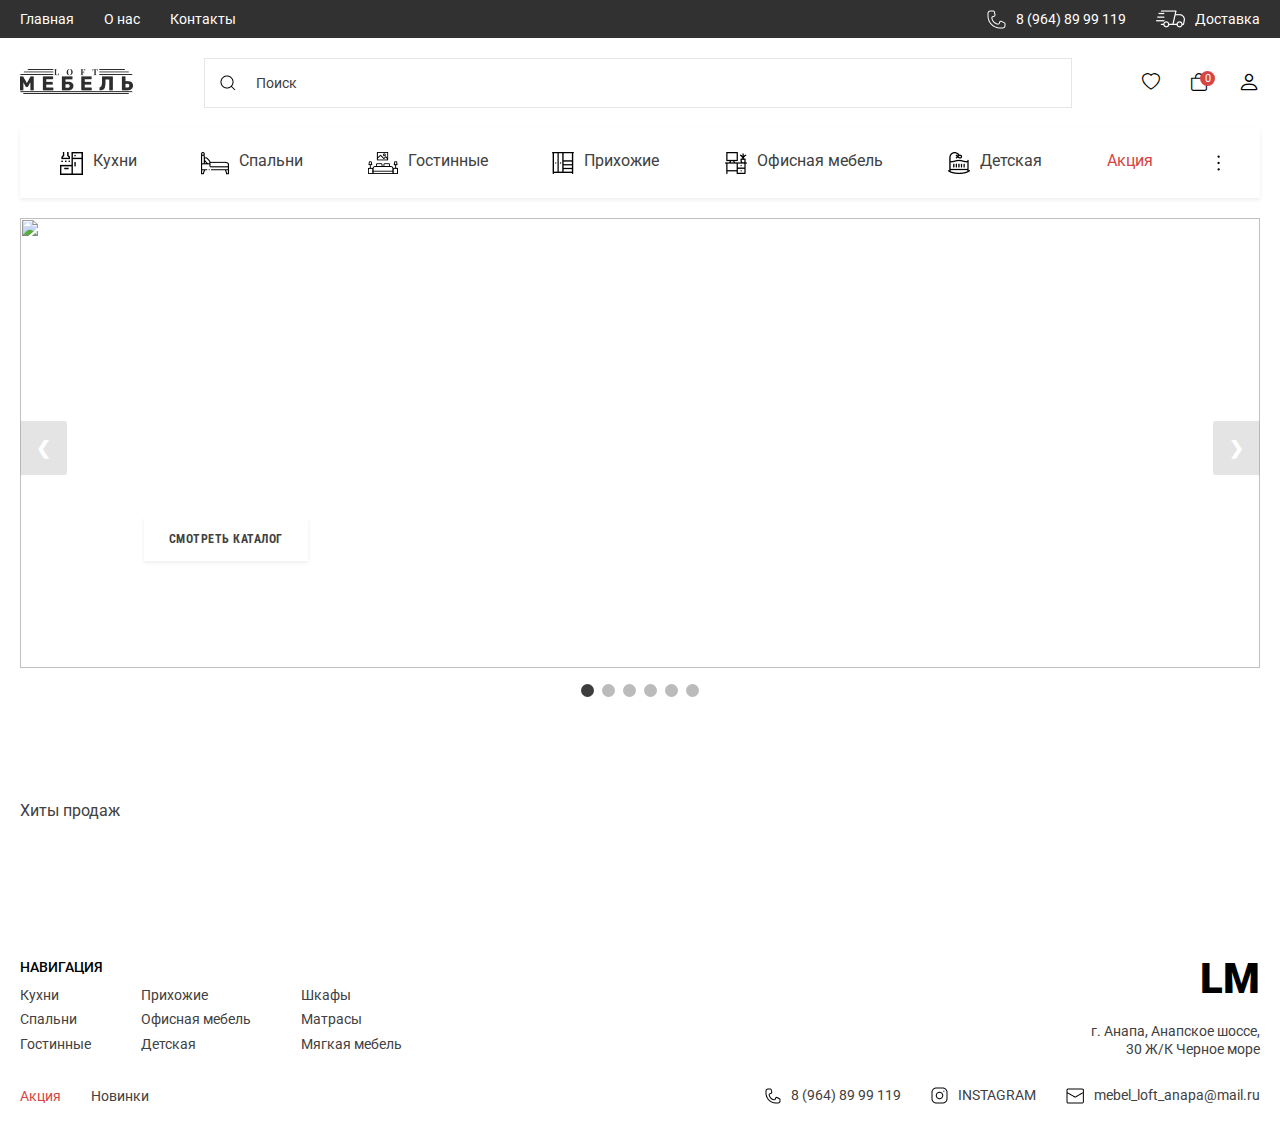
==== commit b877afc2: "directed to korzina.html" ====
--- a/index.html
+++ b/index.html
@@ -52,10 +52,12 @@
                     </div>
                     <div class="navbar__activities">
                         <a href="likedProducts.html" class="navbar__activity"><i class="bi bi-heart"></i></a>
-                        <div class="navbar__activity">
-                            <i class="bi bi-bag"></i>
-                            <div class="counter__bought__products">0</div>
-                        </div>
+                        <a href="korzina.html">
+                            <div class="navbar__activity">
+                                <i class="bi bi-bag"></i>
+                                <div class="counter__bought__products">0</div>
+                            </div>
+                        </a>
                         <div class="navbar__activity"><i class="bi bi-person"></i></div>
                     </div>
                 </div>
@@ -188,14 +190,26 @@
                     <h3 class="footer__title">НАВИГАЦИЯ</h3>
                     <div class="footer__menu__list">
                         <ul class="footer__menu">
-                            <a href="kitchen.html"><li>Кухни</li></a>
-                            <a href="bedroom.html"><li>Спальни</li></a>
-                            <a href="livingRoom.html"><li>Гостинные</li></a>
+                            <a href="kitchen.html">
+                                <li>Кухни</li>
+                            </a>
+                            <a href="bedroom.html">
+                                <li>Спальни</li>
+                            </a>
+                            <a href="livingRoom.html">
+                                <li>Гостинные</li>
+                            </a>
                         </ul>
                         <ul class="footer__menu">
-                            <a href="hallway.html"><li>Прихожие</li></a>
-                            <a href="officeFurniture.html"><li>Офисная мебель</li></a>
-                            <a href="children.html"><li>Детская</li></a>
+                            <a href="hallway.html">
+                                <li>Прихожие</li>
+                            </a>
+                            <a href="officeFurniture.html">
+                                <li>Офисная мебель</li>
+                            </a>
+                            <a href="children.html">
+                                <li>Детская</li>
+                            </a>
                         </ul>
                         <ul class="footer__menu">
                             <li>Шкафы</li>
--- a/css/style.css
+++ b/css/style.css
@@ -288,12 +288,24 @@
   align-items: center;
   justify-content: center;
   color: #fff;
-  font-size: 12px;
+  font-size: 11px;
   font-family: Roboto;
 }
 
 .navbar__activity {
   position: relative;
+}
+.navbar__activity .bi-heart {
+  cursor: pointer;
+  font-size: 18px;
+}
+.navbar__activity .bi-bag {
+  cursor: pointer;
+  font-size: 18px;
+}
+.navbar__activity .bi-person {
+  font-size: 22px;
+  cursor: pointer;
 }
 
 .products__type__row {
